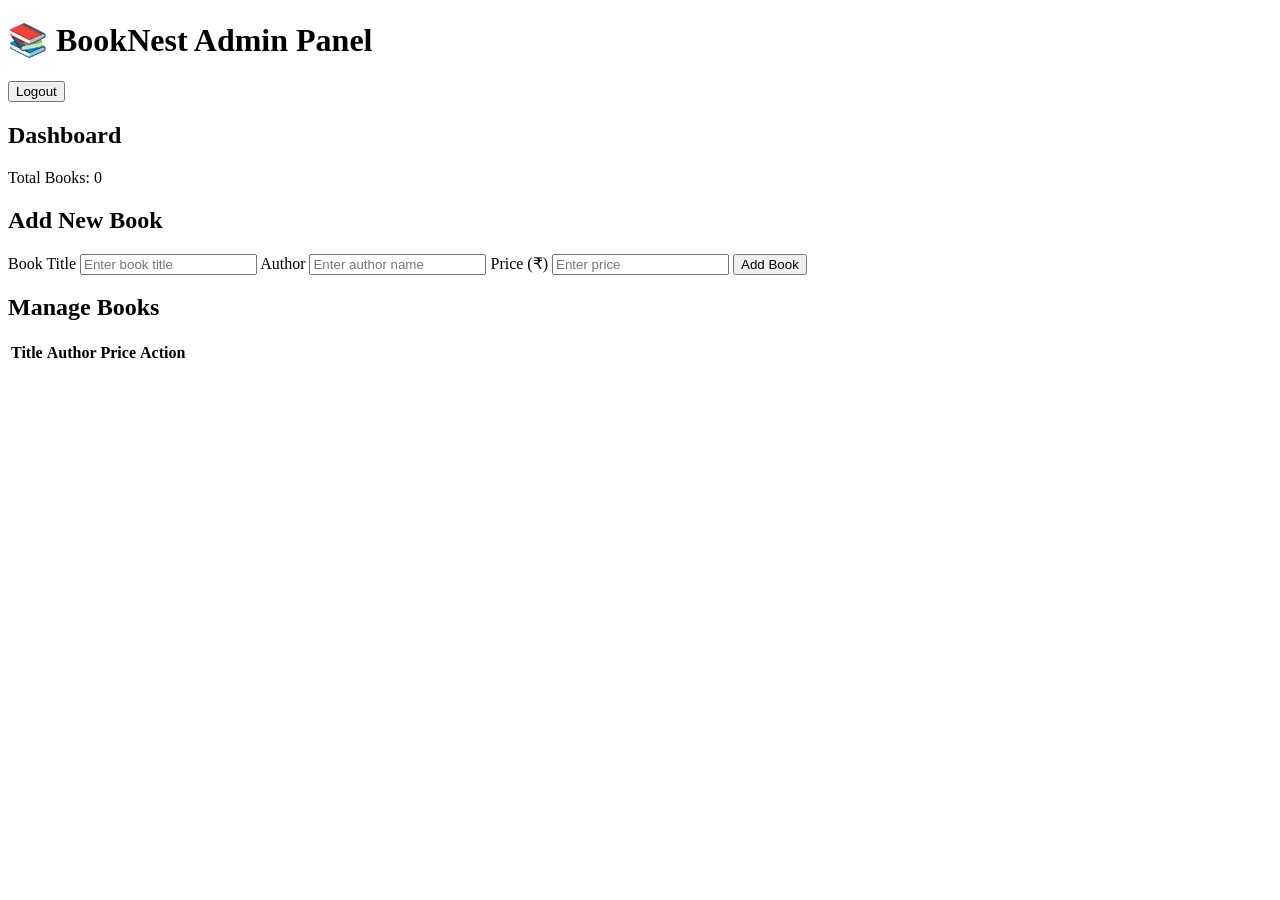
==== admin.html @ 57fc42c4 "Add admin panel HTML structure" ====
<!DOCTYPE html>
<html lang="en">
<head>
    <meta charset="UTF-8">
    <meta name="viewport" content="width=device-width, initial-scale=1.0">
    <title>BookNest Admin Panel</title>
    <link rel="stylesheet" href="admin.css">
</head>
<body>

    <header class="admin-header">
        <h1>📚 BookNest Admin Panel</h1>
        <button onclick="logout()">Logout</button>
    </header>

    <main class="container">

        <section class="dashboard">
            <h2>Dashboard</h2>
            <p>Total Books: <span id="totalBooks">0</span></p>
        </section>

        <section class="book-form">
            <h2>Add New Book</h2>

            <form id="bookForm">
                <label for="bookTitle">Book Title</label>
                <input type="text" id="bookTitle"
                       placeholder="Enter book title" required>

                <label for="bookAuthor">Author</label>
                <input type="text" id="bookAuthor"
                       placeholder="Enter author name" required>

                <label for="bookPrice">Price (₹)</label>
                <input type="number" id="bookPrice"
                       placeholder="Enter price" min="0.01"
                       step="0.01" required>

                <button type="submit">Add Book</button>
            </form>
        </section>

        <section class="book-list">
            <h2>Manage Books</h2>

            <div class="table-wrapper">
                <table>
                    <thead>
                        <tr>
                            <th>Title</th>
                            <th>Author</th>
                            <th>Price</th>
                            <th>Action</th>
                        </tr>
                    </thead>
                    <tbody id="bookTable"></tbody>
                </table>
            </div>
        </section>

    </main>

    <script src="admin.js"></script>
</body>
</html>
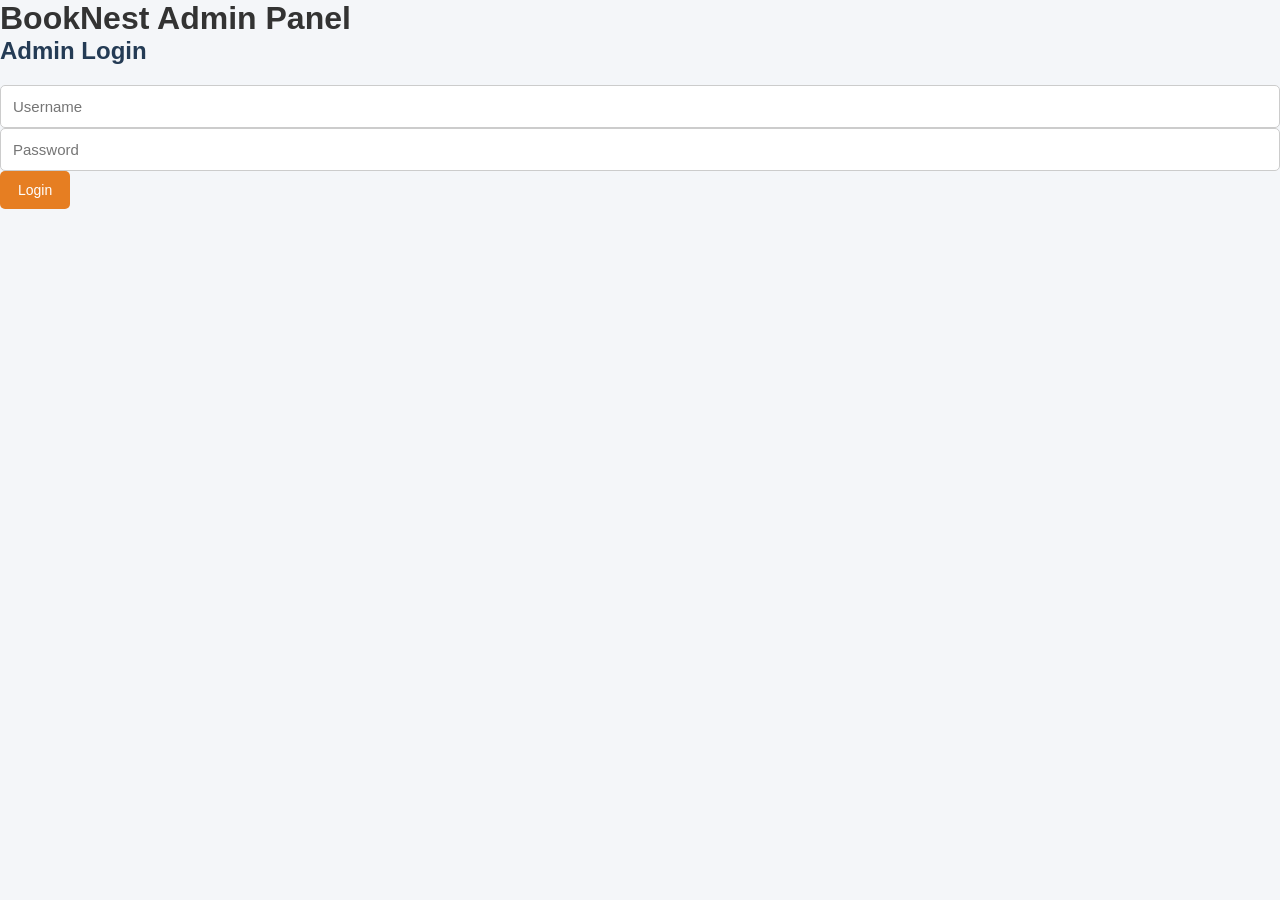
==== commit faacacc5: "Revise admin panel layout and update titles" ====
--- a/admin.html
+++ b/admin.html
@@ -1,66 +1,34 @@
 <!DOCTYPE html>
-<html lang="en">
+<html>
 <head>
-    <meta charset="UTF-8">
-    <meta name="viewport" content="width=device-width, initial-scale=1.0">
-    <title>BookNest Admin Panel</title>
+    <title>BookNest Admin</title>
     <link rel="stylesheet" href="admin.css">
 </head>
 <body>
+    <h1>BookNest Admin Panel</h1>
 
-    <header class="admin-header">
-        <h1>📚 BookNest Admin Panel</h1>
-        <button onclick="logout()">Logout</button>
-    </header>
+    <h2>Admin Login</h2>
 
-    <main class="container">
+    <form id="admin-login-form">
+        <input type="text" id="username" placeholder="Username" required>
+        <input type="password" id="password" placeholder="Password" required>
+        <button type="submit">Login</button>
+        <p id="login-message"></p>
+    </form>
 
-        <section class="dashboard">
-            <h2>Dashboard</h2>
-            <p>Total Books: <span id="totalBooks">0</span></p>
-        </section>
-
-        <section class="book-form">
-            <h2>Add New Book</h2>
-
-            <form id="bookForm">
-                <label for="bookTitle">Book Title</label>
-                <input type="text" id="bookTitle"
-                       placeholder="Enter book title" required>
-
-                <label for="bookAuthor">Author</label>
-                <input type="text" id="bookAuthor"
-                       placeholder="Enter author name" required>
-
-                <label for="bookPrice">Price (₹)</label>
-                <input type="number" id="bookPrice"
-                       placeholder="Enter price" min="0.01"
-                       step="0.01" required>
-
-                <button type="submit">Add Book</button>
-            </form>
-        </section>
-
-        <section class="book-list">
-            <h2>Manage Books</h2>
-
-            <div class="table-wrapper">
-                <table>
-                    <thead>
-                        <tr>
-                            <th>Title</th>
-                            <th>Author</th>
-                            <th>Price</th>
-                            <th>Action</th>
-                        </tr>
-                    </thead>
-                    <tbody id="bookTable"></tbody>
-                </table>
-            </div>
-        </section>
-
-    </main>
+    <div id="dashboard" hidden>
+        <h2>Manage Books</h2>
+        <form id="add-book-form">
+            <input type="text" id="book-title" placeholder="Book Title" required>
+            <input type="text" id="book-author" placeholder="Author" required>
+            <input type="number" id="book-price" placeholder="Price" required>
+            <button type="submit">Add Book</button>
+        </form>
+        <ul id="book-list"></ul>
+        <button id="logout-button">Logout</button>
+    </div>
 
     <script src="admin.js"></script>
 </body>
 </html>
+             
--- a/admin.css
+++ b/admin.css
@@ -0,0 +1,148 @@
+* {
+    margin: 0;
+    padding: 0;
+    box-sizing: border-box;
+}
+
+body {
+    font-family: Arial, sans-serif;
+    background: #f4f6f9;
+    color: #333;
+}
+
+.admin-header {
+    background: #243b55;
+    color: white;
+    padding: 20px 5%;
+    display: flex;
+    justify-content: space-between;
+    align-items: center;
+    gap: 15px;
+}
+
+.admin-header h1 {
+    font-size: 25px;
+}
+
+button {
+    background: #e67e22;
+    color: white;
+    border: none;
+    padding: 11px 18px;
+    border-radius: 5px;
+    cursor: pointer;
+    font-size: 14px;
+}
+
+button:hover {
+    background: #ca6b16;
+}
+
+.container {
+    max-width: 1100px;
+    margin: 30px auto;
+    padding: 0 20px;
+}
+
+.dashboard,
+.book-form,
+.book-list {
+    background: white;
+    padding: 25px;
+    margin-bottom: 25px;
+    border-radius: 10px;
+    box-shadow: 0 3px 12px rgba(0, 0, 0, 0.08);
+}
+
+h2 {
+    color: #243b55;
+    margin-bottom: 20px;
+}
+
+.dashboard p {
+    font-size: 20px;
+}
+
+#totalBooks {
+    color: #e67e22;
+    font-weight: bold;
+}
+
+label {
+    display: block;
+    margin: 15px 0 7px;
+    font-weight: bold;
+}
+
+input {
+    width: 100%;
+    padding: 12px;
+    border: 1px solid #ccc;
+    border-radius: 5px;
+    font-size: 15px;
+}
+
+input:focus {
+    outline: 2px solid #243b55;
+}
+
+#bookForm button {
+    margin-top: 18px;
+    background: #243b55;
+}
+
+.table-wrapper {
+    width: 100%;
+    overflow-x: auto;
+}
+
+table {
+    width: 100%;
+    border-collapse: collapse;
+    min-width: 500px;
+}
+
+th,
+td {
+    padding: 13px;
+    border: 1px solid #ddd;
+    text-align: left;
+}
+
+th {
+    background: #243b55;
+    color: white;
+}
+
+tr:nth-child(even) {
+    background: #f2f5f8;
+}
+
+.delete-btn {
+    background: #dc3545;
+}
+
+.delete-btn:hover {
+    background: #b02a37;
+}
+
+.edit-btn {
+    background: #198754;
+    margin-right: 5px;
+}
+
+@media (max-width: 600px) {
+    .admin-header h1 {
+        font-size: 19px;
+    }
+
+    .container {
+        padding: 0 12px;
+    }
+
+    .dashboard,
+    .book-form,
+    .book-list {
+        padding: 16px;
+    }
+}
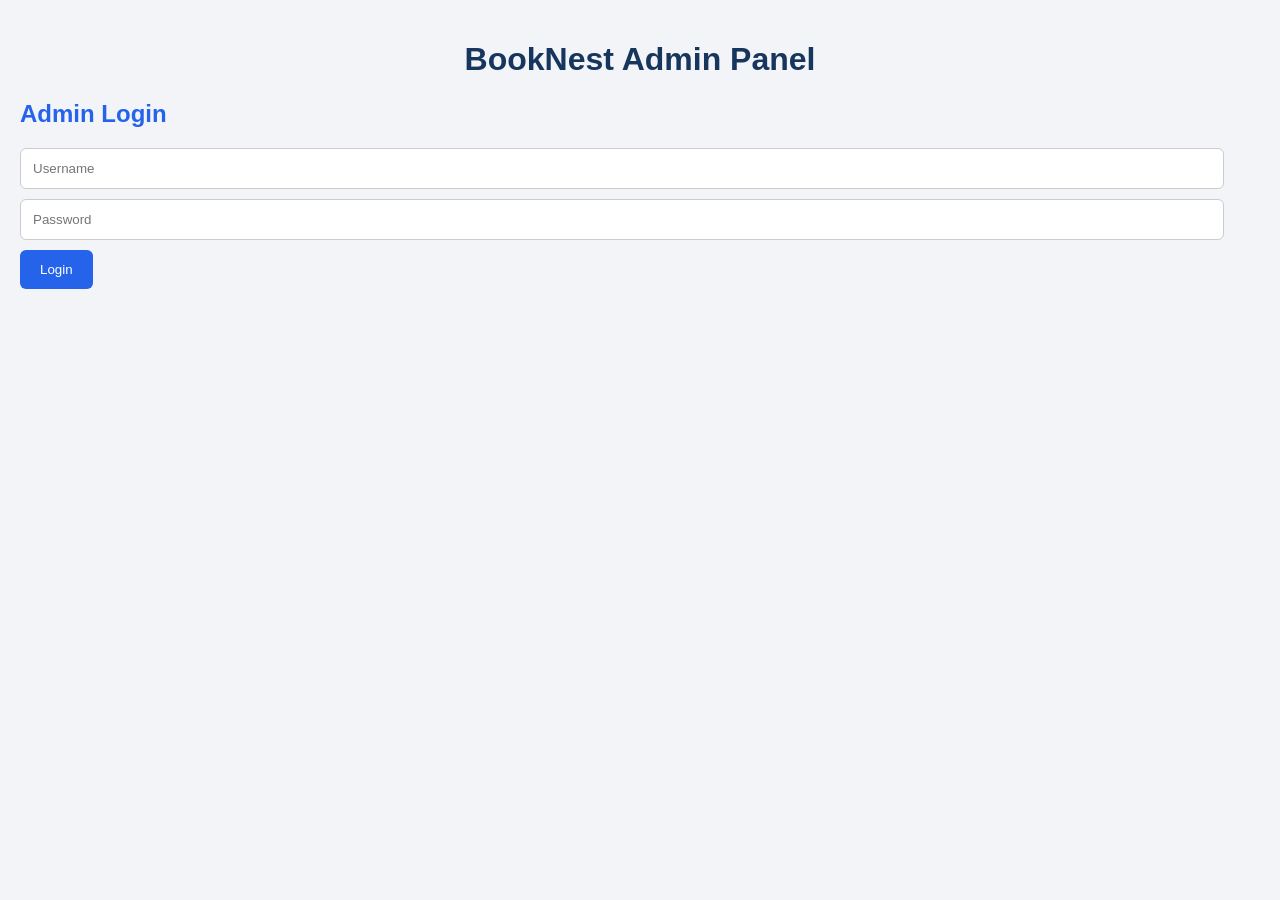
==== commit a1cbb5d8: "Refactor admin login and dashboard sections" ====
--- a/admin.html
+++ b/admin.html
@@ -1,34 +1,43 @@
 <!DOCTYPE html>
-<html>
+<html lang="en">
 <head>
+    <meta charset="UTF-8">
+    <meta name="viewport" content="width=device-width, initial-scale=1.0">
     <title>BookNest Admin</title>
     <link rel="stylesheet" href="admin.css">
 </head>
 <body>
+
     <h1>BookNest Admin Panel</h1>
 
-    <h2>Admin Login</h2>
+    <section id="login-section">
+        <h2>Admin Login</h2>
 
-    <form id="admin-login-form">
-        <input type="text" id="username" placeholder="Username" required>
-        <input type="password" id="password" placeholder="Password" required>
-        <button type="submit">Login</button>
-        <p id="login-message"></p>
-    </form>
+        <form id="admin-login-form">
+            <input type="text" id="username" placeholder="Username" required>
+            <input type="password" id="password" placeholder="Password" required>
+            <button type="submit">Login</button>
+            <p id="login-message"></p>
+        </form>
+    </section>
 
-    <div id="dashboard" hidden>
+    <section id="dashboard" hidden>
         <h2>Manage Books</h2>
+
         <form id="add-book-form">
             <input type="text" id="book-title" placeholder="Book Title" required>
             <input type="text" id="book-author" placeholder="Author" required>
-            <input type="number" id="book-price" placeholder="Price" required>
+            <input type="number" id="book-price" placeholder="Price" min="1" required>
             <button type="submit">Add Book</button>
         </form>
+
+        <h3>Book List</h3>
         <ul id="book-list"></ul>
-        <button id="logout-button">Logout</button>
-    </div>
+
+        <button id="logout-button" type="button">Logout</button>
+    </section>
 
     <script src="admin.js"></script>
+
 </body>
 </html>
-             
--- a/admin.css
+++ b/admin.css
@@ -1,148 +1,55 @@
-* {
+body {
+    font-family: Arial, sans-serif;
+    background-color: #f2f4f8;
     margin: 0;
-    padding: 0;
-    box-sizing: border-box;
+    padding: 20px;
 }
 
-body {
-    font-family: Arial, sans-serif;
-    background: #f4f6f9;
-    color: #333;
+.admin-container {
+    max-width: 600px;
+    margin: 30px auto;
+    background: white;
+    padding: 25px;
+    border-radius: 12px;
 }
 
-.admin-header {
-    background: #243b55;
-    color: white;
-    padding: 20px 5%;
-    display: flex;
-    justify-content: space-between;
-    align-items: center;
-    gap: 15px;
+h1 {
+    text-align: center;
+    color: #17365d;
 }
 
-.admin-header h1 {
-    font-size: 25px;
+h2 {
+    color: #2563eb;
+}
+
+input {
+    display: block;
+    width: 95%;
+    padding: 12px;
+    margin: 10px 0;
+    border: 1px solid #ccc;
+    border-radius: 6px;
 }
 
 button {
-    background: #e67e22;
+    background-color: #2563eb;
     color: white;
     border: none;
-    padding: 11px 18px;
-    border-radius: 5px;
+    padding: 12px 20px;
+    border-radius: 6px;
     cursor: pointer;
-    font-size: 14px;
 }
 
 button:hover {
-    background: #ca6b16;
+    background-color: #17365d;
 }
 
-.container {
-    max-width: 1100px;
-    margin: 30px auto;
-    padding: 0 20px;
+#book-list li {
+    padding: 10px;
+    margin: 5px 0;
+    background: #eef2ff;
+    border-radius: 5px;
 }
 
-.dashboard,
-.book-form,
-.book-list {
-    background: white;
-    padding: 25px;
-    margin-bottom: 25px;
-    border-radius: 10px;
-    box-shadow: 0 3px 12px rgba(0, 0, 0, 0.08);
-}
 
-h2 {
-    color: #243b55;
-    margin-bottom: 20px;
-}
 
-.dashboard p {
-    font-size: 20px;
-}
-
-#totalBooks {
-    color: #e67e22;
-    font-weight: bold;
-}
-
-label {
-    display: block;
-    margin: 15px 0 7px;
-    font-weight: bold;
-}
-
-input {
-    width: 100%;
-    padding: 12px;
-    border: 1px solid #ccc;
-    border-radius: 5px;
-    font-size: 15px;
-}
-
-input:focus {
-    outline: 2px solid #243b55;
-}
-
-#bookForm button {
-    margin-top: 18px;
-    background: #243b55;
-}
-
-.table-wrapper {
-    width: 100%;
-    overflow-x: auto;
-}
-
-table {
-    width: 100%;
-    border-collapse: collapse;
-    min-width: 500px;
-}
-
-th,
-td {
-    padding: 13px;
-    border: 1px solid #ddd;
-    text-align: left;
-}
-
-th {
-    background: #243b55;
-    color: white;
-}
-
-tr:nth-child(even) {
-    background: #f2f5f8;
-}
-
-.delete-btn {
-    background: #dc3545;
-}
-
-.delete-btn:hover {
-    background: #b02a37;
-}
-
-.edit-btn {
-    background: #198754;
-    margin-right: 5px;
-}
-
-@media (max-width: 600px) {
-    .admin-header h1 {
-        font-size: 19px;
-    }
-
-    .container {
-        padding: 0 12px;
-    }
-
-    .dashboard,
-    .book-form,
-    .book-list {
-        padding: 16px;
-    }
-}
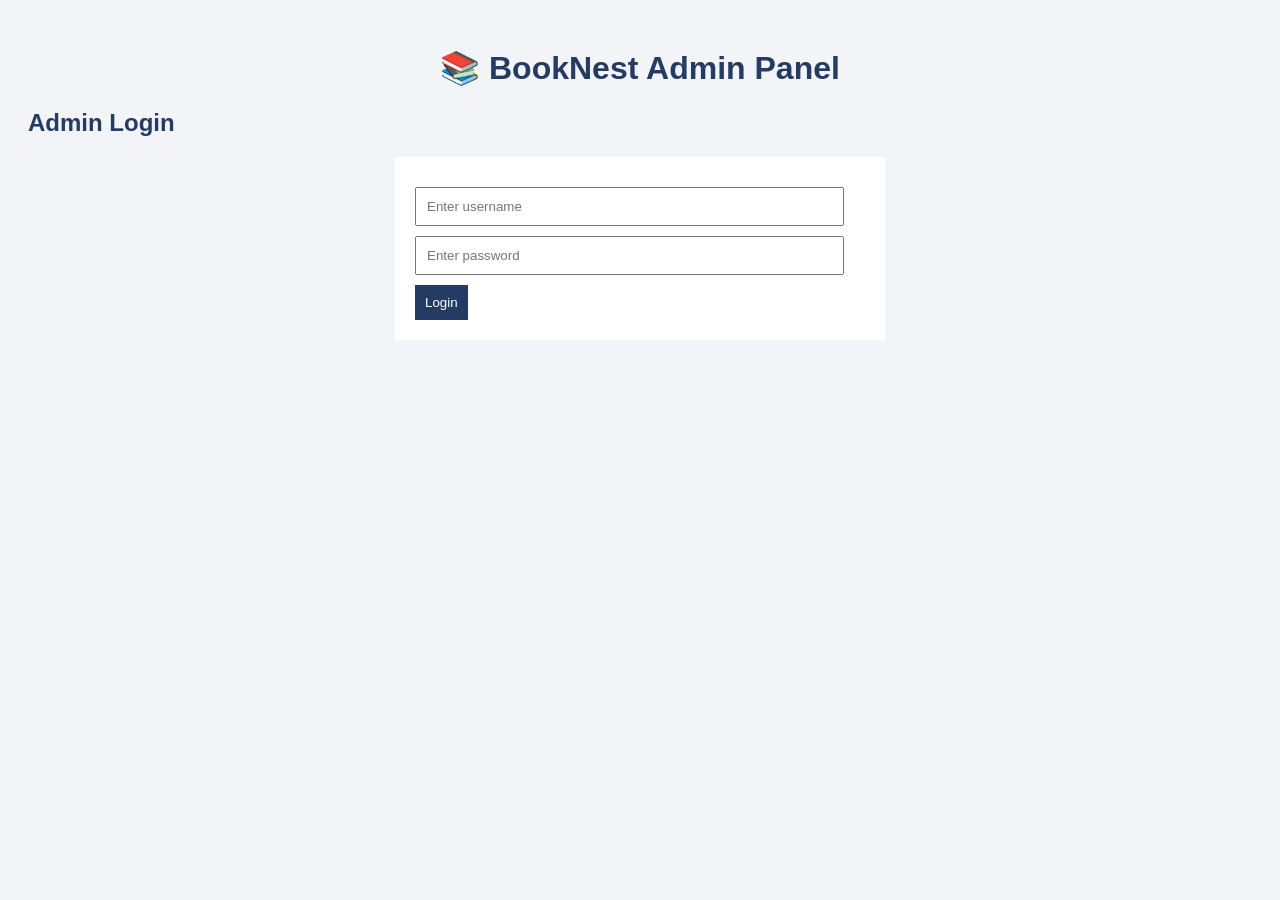
==== commit e0b01ac5: "Enhance admin panel layout and functionality" ====
--- a/admin.html
+++ b/admin.html
@@ -3,41 +3,70 @@
 <head>
     <meta charset="UTF-8">
     <meta name="viewport" content="width=device-width, initial-scale=1.0">
-    <title>BookNest Admin</title>
+    <title>BookNest Admin Panel</title>
     <link rel="stylesheet" href="admin.css">
 </head>
 <body>
 
-    <h1>BookNest Admin Panel</h1>
+    <h1>📚 BookNest Admin Panel</h1>
 
-    <section id="login-section">
+    <div id="login-section">
         <h2>Admin Login</h2>
 
         <form id="admin-login-form">
-            <input type="text" id="username" placeholder="Username" required>
-            <input type="password" id="password" placeholder="Password" required>
+            <input
+                type="text"
+                id="admin-username"
+                placeholder="Enter username"
+                required
+            >
+
+            <input
+                type="password"
+                id="admin-password"
+                placeholder="Enter password"
+                required
+            >
+
             <button type="submit">Login</button>
-            <p id="login-message"></p>
         </form>
-    </section>
+    </div>
 
-    <section id="dashboard" hidden>
-        <h2>Manage Books</h2>
+    <div id="admin-panel" style="display:none;">
 
-        <form id="add-book-form">
-            <input type="text" id="book-title" placeholder="Book Title" required>
-            <input type="text" id="book-author" placeholder="Author" required>
-            <input type="number" id="book-price" placeholder="Price" min="1" required>
-            <button type="submit">Add Book</button>
-        </form>
+        <h2>Sales Dashboard</h2>
 
-        <h3>Book List</h3>
-        <ul id="book-list"></ul>
+        <div id="sales-summary">
+            <h3>Total Orders: <span id="total-orders">0</span></h3>
 
-        <button id="logout-button" type="button">Logout</button>
-    </section>
+            <h3>Total Books Sold:
+                <span id="total-books-sold">0</span>
+            </h3>
+
+            <h3>Total Sales Revenue:
+                <span id="total-revenue">₹0</span>
+            </h3>
+        </div>
+
+        <h2>Customer Orders</h2>
+
+        <div id="order-list">
+            <p>No orders yet.</p>
+        </div>
+
+        <button onclick="logoutAdmin()">Logout</button>
+
+    </div>
+
+    <script>
+        function logoutAdmin() {
+            sessionStorage.removeItem("booknestAdminLoggedIn");
+            location.reload();
+        }
+    </script>
 
     <script src="admin.js"></script>
 
 </body>
 </html>
+
--- a/admin.css
+++ b/admin.css
@@ -1,55 +1,31 @@
 body {
-    font-family: Arial, sans-serif;
-    background-color: #f2f4f8;
-    margin: 0;
+    font-family: Arial;
+    background: #f2f4f8;
+    color: #243b64;
     padding: 20px;
-}
-
-.admin-container {
-    max-width: 600px;
-    margin: 30px auto;
-    background: white;
-    padding: 25px;
-    border-radius: 12px;
 }
 
 h1 {
     text-align: center;
-    color: #17365d;
 }
 
-h2 {
-    color: #2563eb;
+form {
+    background: white;
+    padding: 20px;
+    margin: 20px auto;
+    max-width: 450px;
 }
 
 input {
     display: block;
-    width: 95%;
-    padding: 12px;
+    padding: 10px;
     margin: 10px 0;
-    border: 1px solid #ccc;
-    border-radius: 6px;
+    width: 90%;
 }
 
 button {
-    background-color: #2563eb;
+    background: #243b64;
     color: white;
+    padding: 10px;
     border: none;
-    padding: 12px 20px;
-    border-radius: 6px;
-    cursor: pointer;
 }
-
-button:hover {
-    background-color: #17365d;
-}
-
-#book-list li {
-    padding: 10px;
-    margin: 5px 0;
-    background: #eef2ff;
-    border-radius: 5px;
-}
-
-
-
